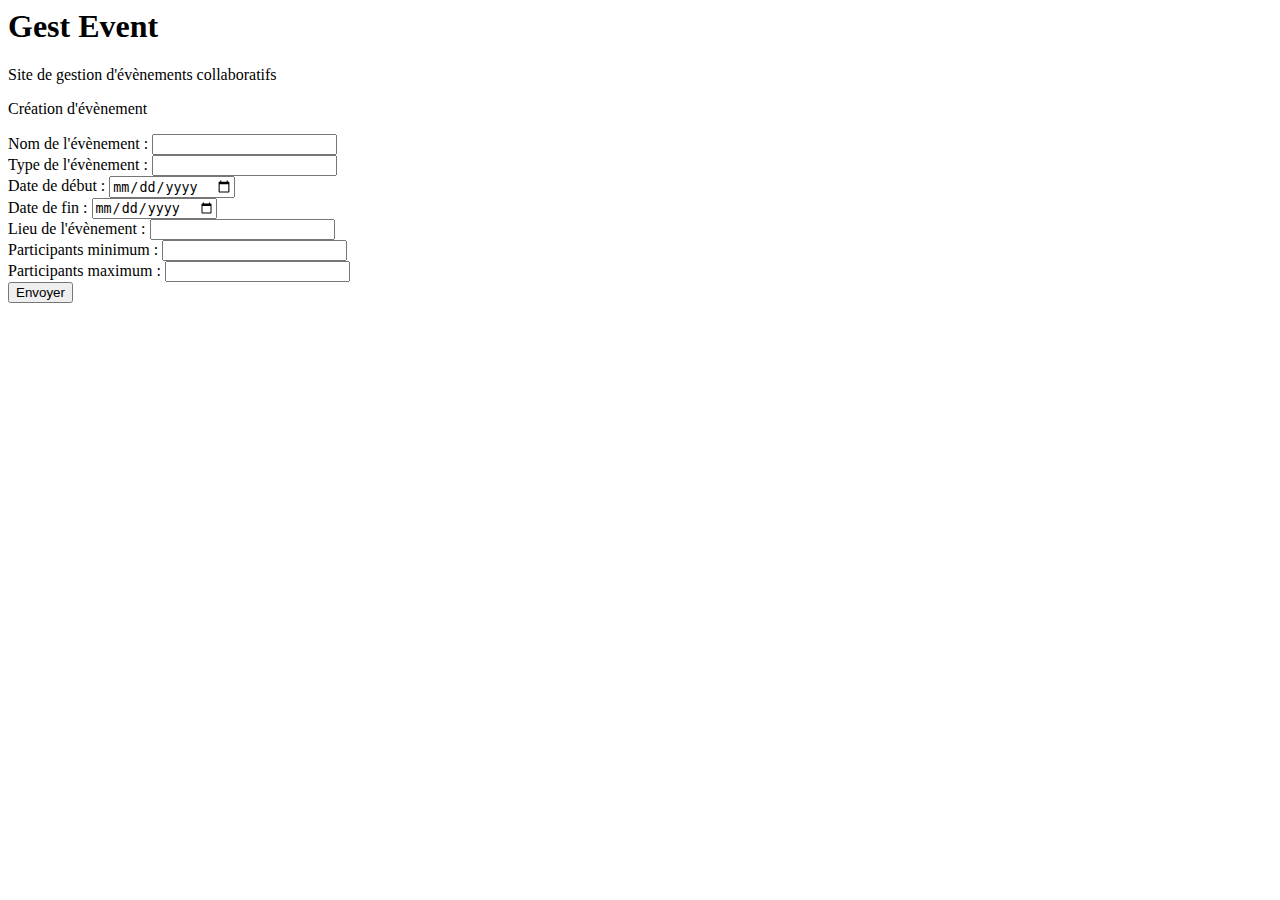
==== src/main/webapp/createEvent.html @ 534b171a "ajout formulaire creation evenement" ====
<!DOCTYPE>
<html>
	<head>
		<meta charset="UTF-8" />
		<link rel="stylesheet" href="style.css" />
		<title>Gest Event</title>
		
	</head>
	<body>
		<header>
			<h1>Gest Event</h1>
			<p>Site de gestion d'évènements collaboratifs</p>
		</header>
		<section id="principal">
		<p>Création d'évènement </p>
		</section>
		<section>
			<form method="post">
			<p>
				<label for="intitule">Nom de l'évènement :</label>
				<input type="text" id="intitule">
			<br />
				<label for="type">Type de l'évènement :</label>
				<input type="text" id="type">
			<br />
				<label for="dateDebut">Date de début :</label>
				<input type="date" id="dateDebut">
			<br />
				<label for="dateFin">Date de fin :</label>
				<input type="date" id="dateFin">
			<br />
				<label for="lieu">Lieu de l'évènement :</label>
				<input type="text" id="lieu">
			<br />
				<label for="nombreMin">Participants minimum :</label>
				<input type="number" id="nombreMin">
			<br />
				<label for="nombreMax">Participants maximum :</label>
				<input type="number" id="nombreMax">
			<br />
				<input type="submit" value="Envoyer">
			</p>
			</form>
		</section>
		
		<footer></footer>
	</body>
</html>
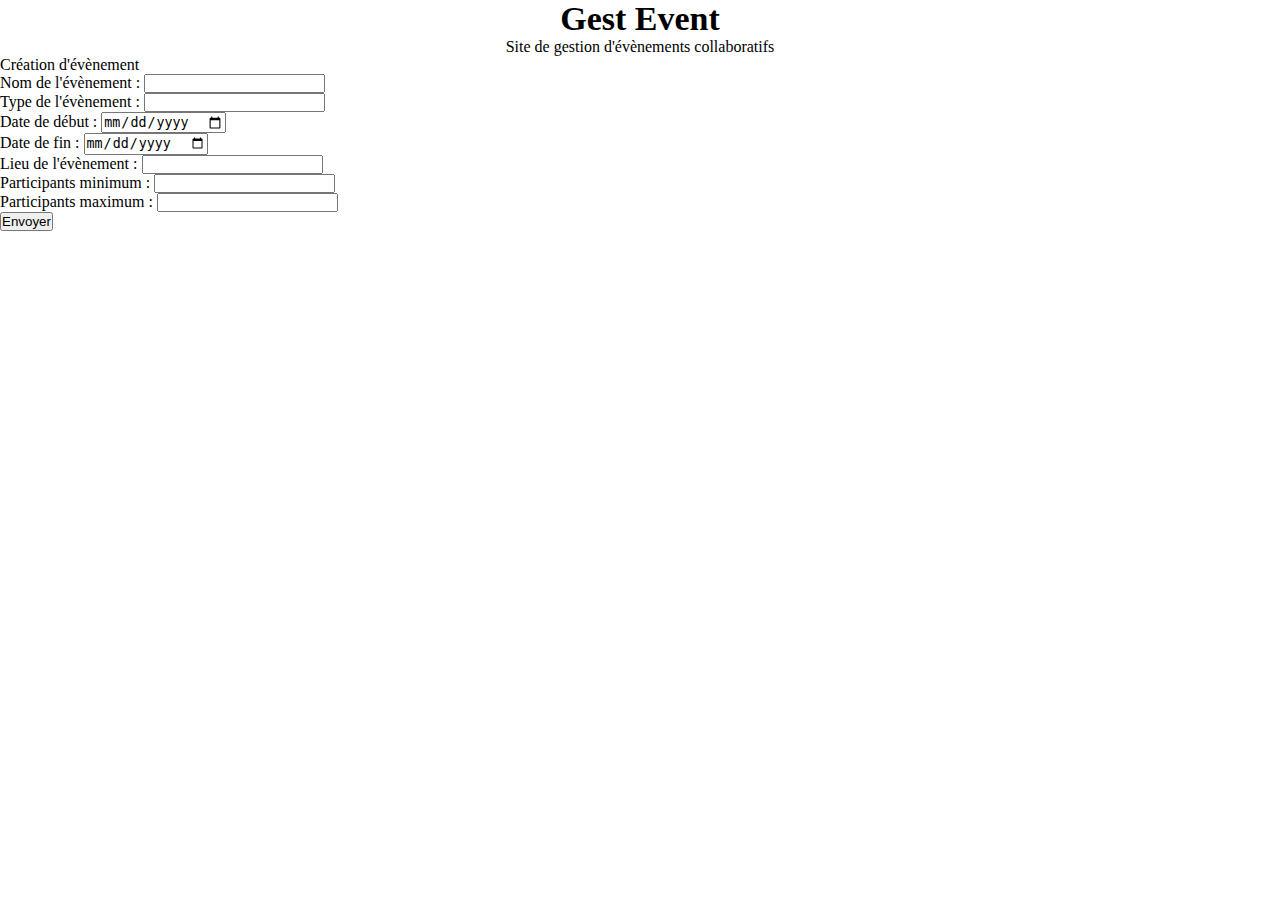
==== commit fb78d4ee: "modif js" ====
--- a/src/main/webapp/createEvent.html
+++ b/src/main/webapp/createEvent.html
@@ -11,10 +11,12 @@
 			<h1>Gest Event</h1>
 			<p>Site de gestion d'évènements collaboratifs</p>
 		</header>
+		
 		<section id="principal">
 		<p>Création d'évènement </p>
 		</section>
-		<section>
+		
+		<section id="createEvent">
 			<form method="post">
 			<p>
 				<label for="intitule">Nom de l'évènement :</label>
--- a/src/main/webapp/style.css
+++ b/src/main/webapp/style.css
@@ -0,0 +1,36 @@
+* 
+{
+	padding : 0px;
+	margin : 0px;
+}
+/* 	#######  Header ######## */
+header
+{
+	padding :0px;
+	margin:0px;
+}
+header h1
+{
+	font-size:34px;
+	text-align : Center;
+}
+header p
+{
+	text-align : Center;
+}
+/* 	#######  Navigation  ######## */
+nav 
+{
+	width:80%;
+	height:5%;
+	background-color : #9DD6D6;
+	margin:1% 10%;
+	border-radius: 3px;
+}
+nav li
+{
+	display :inline;
+	/*margin:*/
+}
+/* 	#######  Corps du site ######## */
+/* 	#######  footer ######## */
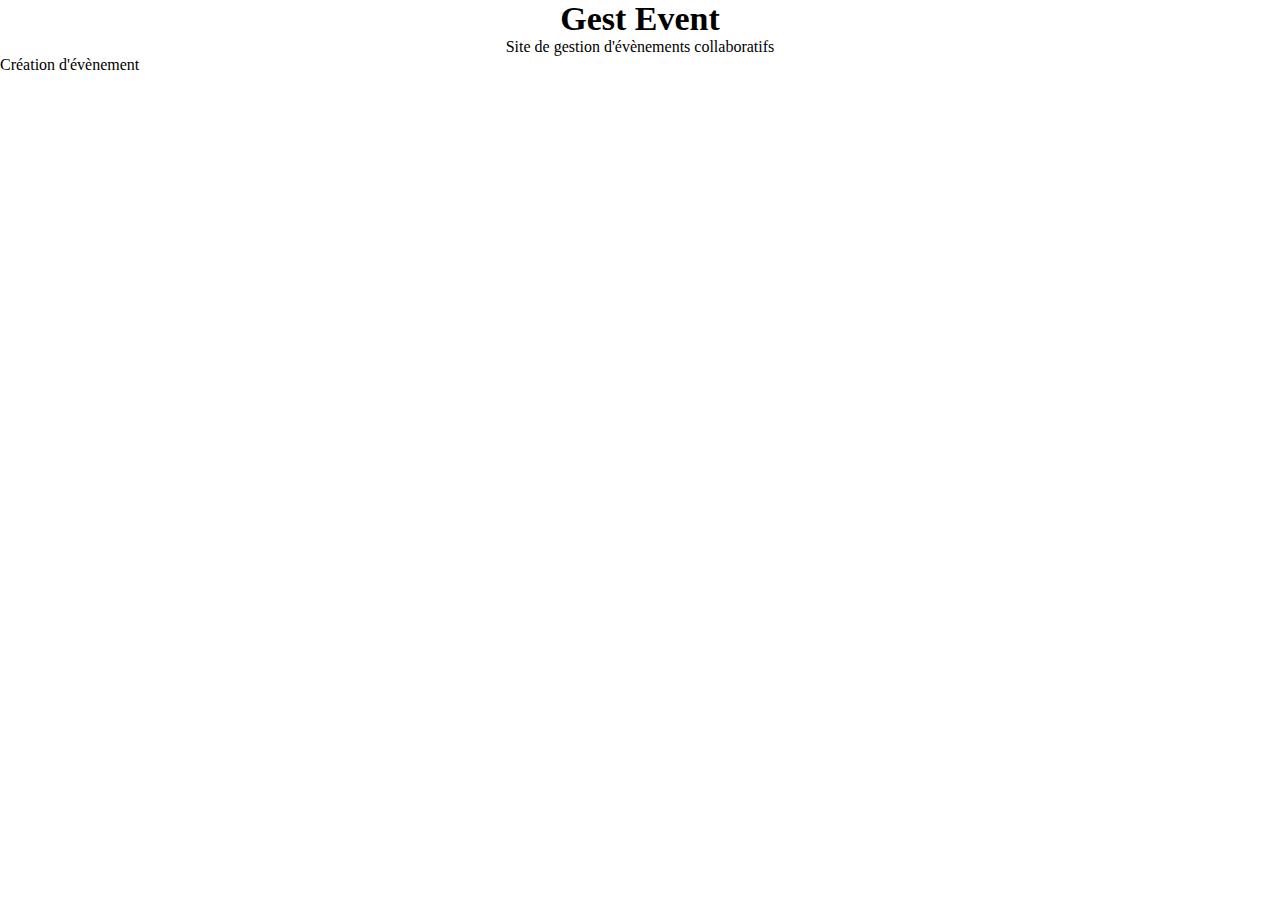
==== commit 66c5745f: "modif anton" ====
--- a/src/main/webapp/createEvent.html
+++ b/src/main/webapp/createEvent.html
@@ -16,34 +16,7 @@
 		<p>Création d'évènement </p>
 		</section>
 		
-		<section id="createEvent">
-			<form method="post">
-			<p>
-				<label for="intitule">Nom de l'évènement :</label>
-				<input type="text" id="intitule">
-			<br />
-				<label for="type">Type de l'évènement :</label>
-				<input type="text" id="type">
-			<br />
-				<label for="dateDebut">Date de début :</label>
-				<input type="date" id="dateDebut">
-			<br />
-				<label for="dateFin">Date de fin :</label>
-				<input type="date" id="dateFin">
-			<br />
-				<label for="lieu">Lieu de l'évènement :</label>
-				<input type="text" id="lieu">
-			<br />
-				<label for="nombreMin">Participants minimum :</label>
-				<input type="number" id="nombreMin">
-			<br />
-				<label for="nombreMax">Participants maximum :</label>
-				<input type="number" id="nombreMax">
-			<br />
-				<input type="submit" value="Envoyer">
-			</p>
-			</form>
-		</section>
+		
 		
 		<footer></footer>
 	</body>
